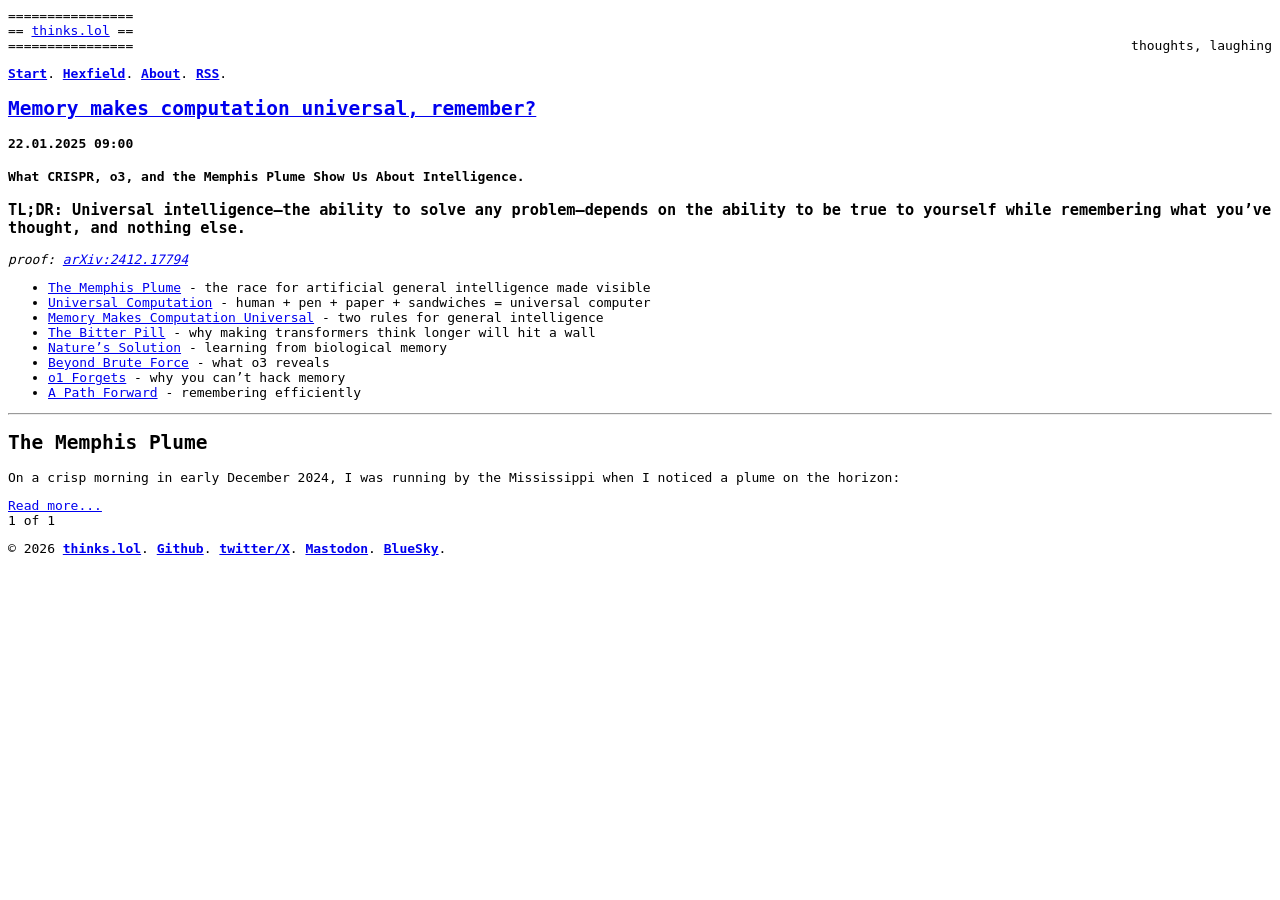
==== index.html @ f50680a9 "deploy: 9661cb08423b5fc0be33499556ddc6af970defd0" ====
<!doctype html><html lang=en-us><head><meta charset=UTF-8><meta name=viewport content="width=device-width,initial-scale=1"><meta http-equiv=X-UA-Compatible content="IE=edge"><style type=text/css>body{font-family:monospace}</style><title>thinks.lol</title><meta name=description content="thoughts, laughing. thinks about thinking."><link rel=stylesheet href=/css/style.css><link rel=stylesheet href="/css/custom.css?rnd=1794594728"><link rel=alternate type=application/rss+xml href=/index.xml title=thinks.lol><meta name=generator content="Hugo 0.169.0"></head><body><header>================<br>== <a href=https://thinks.lol/>thinks.lol</a> ==<br>================<div style=float:right>thoughts, laughing</div><br><p><nav><a href=/><b>Start</b></a>.
<a href=/hexfield/><b>Hexfield</b></a>.
<a href=/about/><b>About</b></a>.
<a href=/index.xml><b>RSS</b></a>.</nav></p></header><main><article><h1><a href=https://thinks.lol/2025/01/memory-makes-computation-universal/>Memory makes computation universal, remember?</a></h1><b><time>22.01.2025 09:00</time></b><div><h4 id=what-crispr-o3-and-the-memphis-plume-show-us-about-intelligence>What CRISPR, o3, and the Memphis Plume Show Us About Intelligence.</h4><h3 id=tldr-universal-intelligencethe-ability-to-solve-any-problemdepends-on-the-ability-to-be-true-to-yourself-while-remembering-what-youve-thought-and-nothing-else>TL;DR: Universal intelligence—the ability to solve any problem—depends on the ability to be true to yourself while remembering what you&rsquo;ve thought, and nothing else.</h3><p><em>proof: <a href=https://arxiv.org/abs/2412.17794>arXiv:2412.17794</a></em></p><ul><li><a href=#the-memphis-plume>The Memphis Plume</a> - the race for artificial general intelligence made visible</li><li><a href=#universal-computation>Universal Computation</a> - human + pen + paper + sandwiches = universal computer</li><li><a href=#memory-makes-computation-universal>Memory Makes Computation Universal</a> - two rules for general intelligence</li><li><a href=#the-bitter-pill>The Bitter Pill</a> - why making transformers think longer will hit a wall</li><li><a href=#natures-solution>Nature&rsquo;s Solution</a> - learning from biological memory</li><li><a href=#beyond-brute-force>Beyond Brute Force</a> - what o3 reveals</li><li><a href=#o1-forgets>o1 Forgets</a> - why you can&rsquo;t hack memory</li><li><a href=#a-path-forward>A Path Forward</a> - remembering efficiently</li></ul><hr><h2 id=the-memphis-plume>The Memphis Plume</h2><p>On a crisp morning in early December 2024, I was running by the Mississippi when I noticed a plume on the horizon:</p><a href=https://thinks.lol/2025/01/memory-makes-computation-universal/>Read more...</a></div></article><div>1 of 1</div></main><footer><p>&copy; 2026 <a href=https://thinks.lol/><b>thinks.lol</b></a>.
<a href=https://github.com/ekg><b>Github</b></a>.
<a href=https://x.com/erikgarrison><b>twitter/X</b></a>.
<a href=https://mastodon.social/@ekg><b>Mastodon</b></a>.
<a href=https://bsky.app/profile/thinks.lol><b>BlueSky</b></a>.</p></footer></body></html>
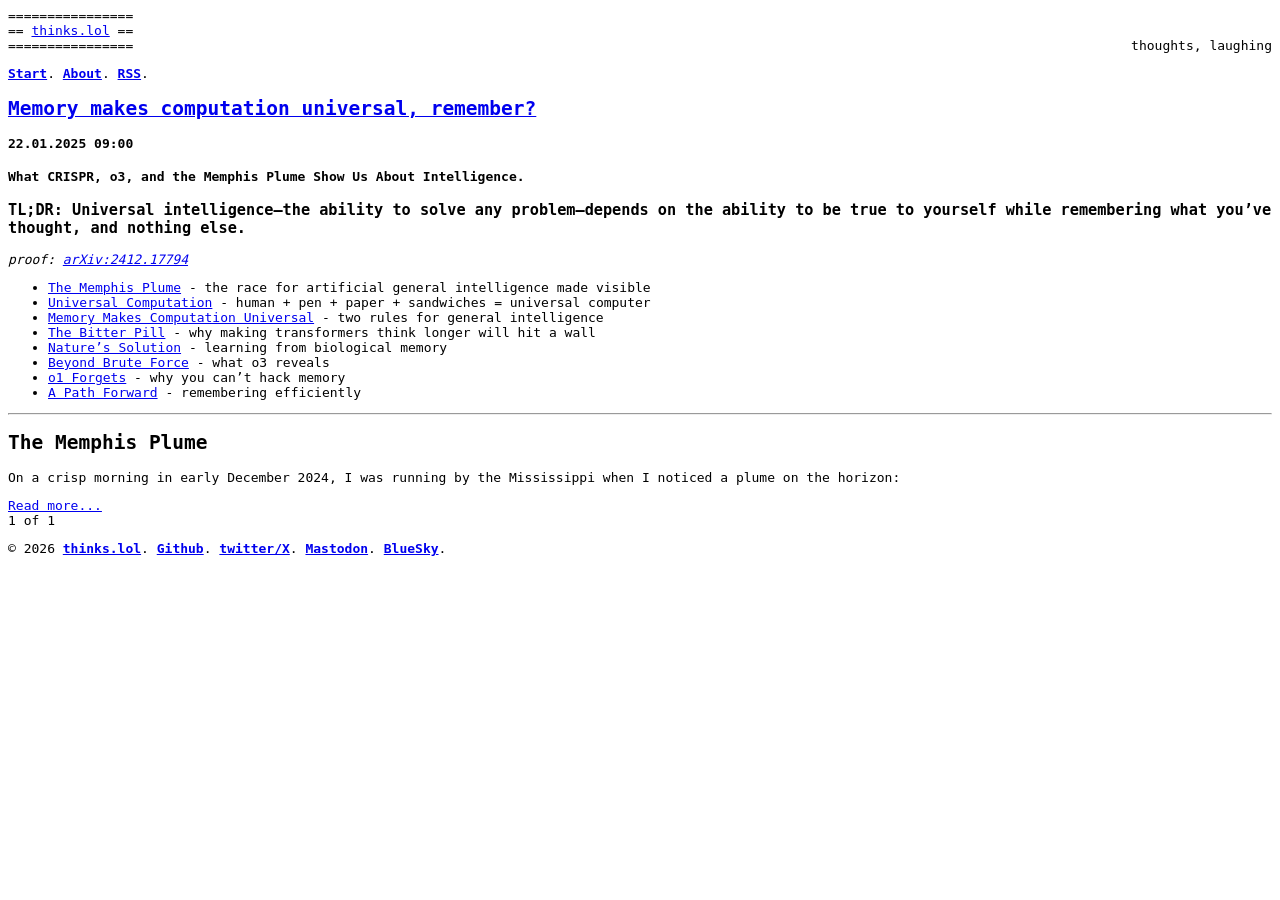
==== commit d79aeb50: "deploy: c9f220d8a67854fe490d370ccafa9945b7b89706" ====
--- a/index.html
+++ b/index.html
@@ -1,5 +1,4 @@
-<!doctype html><html lang=en-us><head><meta charset=UTF-8><meta name=viewport content="width=device-width,initial-scale=1"><meta http-equiv=X-UA-Compatible content="IE=edge"><style type=text/css>body{font-family:monospace}</style><title>thinks.lol</title><meta name=description content="thoughts, laughing. thinks about thinking."><link rel=stylesheet href=/css/style.css><link rel=stylesheet href="/css/custom.css?rnd=1794594728"><link rel=alternate type=application/rss+xml href=/index.xml title=thinks.lol><meta name=generator content="Hugo 0.169.0"></head><body><header>================<br>== <a href=https://thinks.lol/>thinks.lol</a> ==<br>================<div style=float:right>thoughts, laughing</div><br><p><nav><a href=/><b>Start</b></a>.
-<a href=/hexfield/><b>Hexfield</b></a>.
+<!doctype html><html lang=en-us><head><meta charset=UTF-8><meta name=viewport content="width=device-width,initial-scale=1"><meta http-equiv=X-UA-Compatible content="IE=edge"><style type=text/css>body{font-family:monospace}</style><title>thinks.lol</title><meta name=description content="thoughts, laughing. thinks about thinking."><link rel=stylesheet href=/css/style.css><link rel=stylesheet href="/css/custom.css?rnd=1794596509"><link rel=alternate type=application/rss+xml href=/index.xml title=thinks.lol><meta name=generator content="Hugo 0.169.0"></head><body><header>================<br>== <a href=https://thinks.lol/>thinks.lol</a> ==<br>================<div style=float:right>thoughts, laughing</div><br><p><nav><a href=/><b>Start</b></a>.
 <a href=/about/><b>About</b></a>.
 <a href=/index.xml><b>RSS</b></a>.</nav></p></header><main><article><h1><a href=https://thinks.lol/2025/01/memory-makes-computation-universal/>Memory makes computation universal, remember?</a></h1><b><time>22.01.2025 09:00</time></b><div><h4 id=what-crispr-o3-and-the-memphis-plume-show-us-about-intelligence>What CRISPR, o3, and the Memphis Plume Show Us About Intelligence.</h4><h3 id=tldr-universal-intelligencethe-ability-to-solve-any-problemdepends-on-the-ability-to-be-true-to-yourself-while-remembering-what-youve-thought-and-nothing-else>TL;DR: Universal intelligence—the ability to solve any problem—depends on the ability to be true to yourself while remembering what you&rsquo;ve thought, and nothing else.</h3><p><em>proof: <a href=https://arxiv.org/abs/2412.17794>arXiv:2412.17794</a></em></p><ul><li><a href=#the-memphis-plume>The Memphis Plume</a> - the race for artificial general intelligence made visible</li><li><a href=#universal-computation>Universal Computation</a> - human + pen + paper + sandwiches = universal computer</li><li><a href=#memory-makes-computation-universal>Memory Makes Computation Universal</a> - two rules for general intelligence</li><li><a href=#the-bitter-pill>The Bitter Pill</a> - why making transformers think longer will hit a wall</li><li><a href=#natures-solution>Nature&rsquo;s Solution</a> - learning from biological memory</li><li><a href=#beyond-brute-force>Beyond Brute Force</a> - what o3 reveals</li><li><a href=#o1-forgets>o1 Forgets</a> - why you can&rsquo;t hack memory</li><li><a href=#a-path-forward>A Path Forward</a> - remembering efficiently</li></ul><hr><h2 id=the-memphis-plume>The Memphis Plume</h2><p>On a crisp morning in early December 2024, I was running by the Mississippi when I noticed a plume on the horizon:</p><a href=https://thinks.lol/2025/01/memory-makes-computation-universal/>Read more...</a></div></article><div>1 of 1</div></main><footer><p>&copy; 2026 <a href=https://thinks.lol/><b>thinks.lol</b></a>.
 <a href=https://github.com/ekg><b>Github</b></a>.
